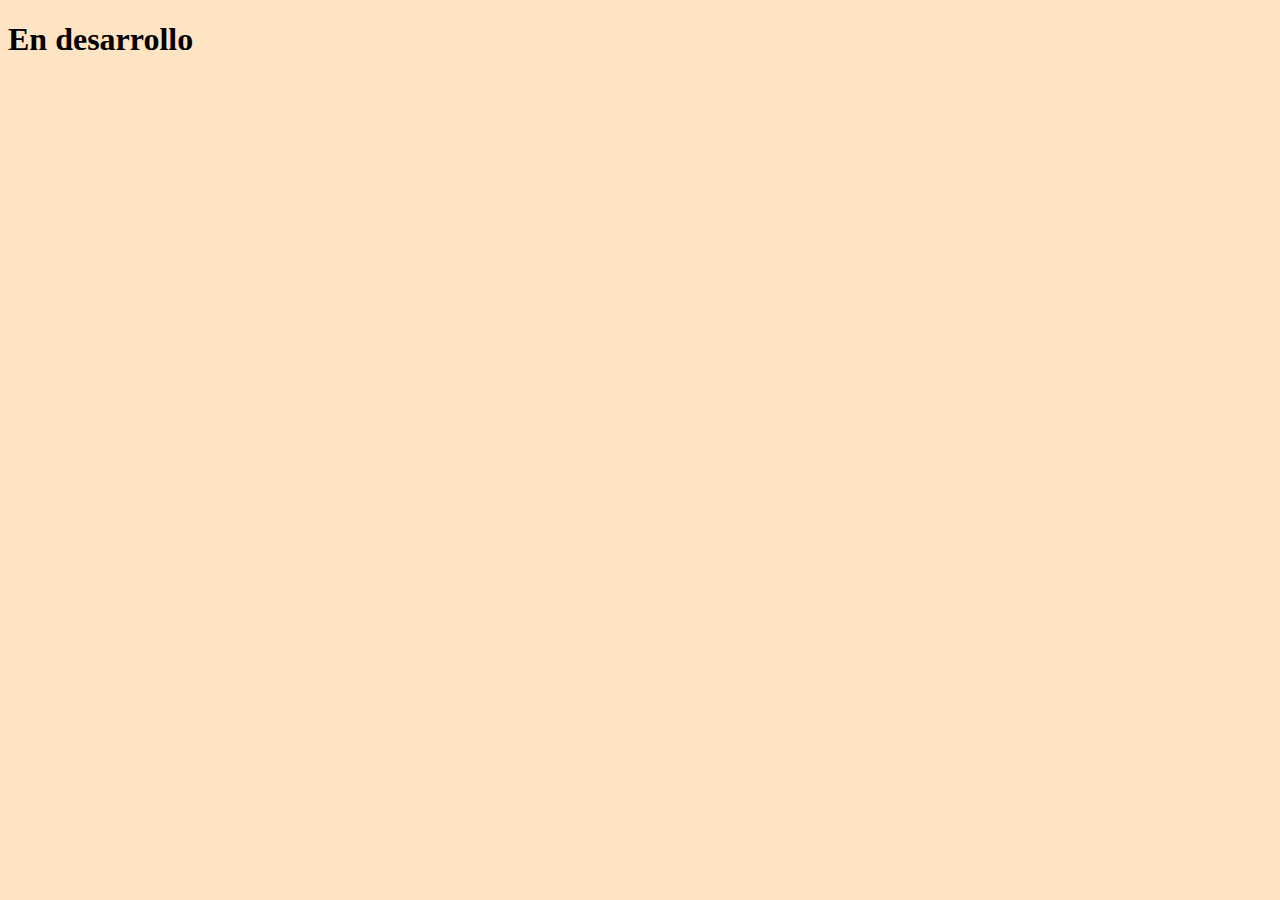
==== gatos.html @ 4cc363f6 "Actualización de estilos y se agrega página gatos y perros" ====
<!DOCTYPE html>
<html lang="en">
<head>
    <meta charset="UTF-8">
    <meta http-equiv="X-UA-Compatible" content="IE=edge">
    <meta name="viewport" content="width=device-width, initial-scale=1.0">
    <title>Document</title>
</head>
<body style="background-color: bisque;">
    <h1>En desarrollo</h1>
</body>
</html>
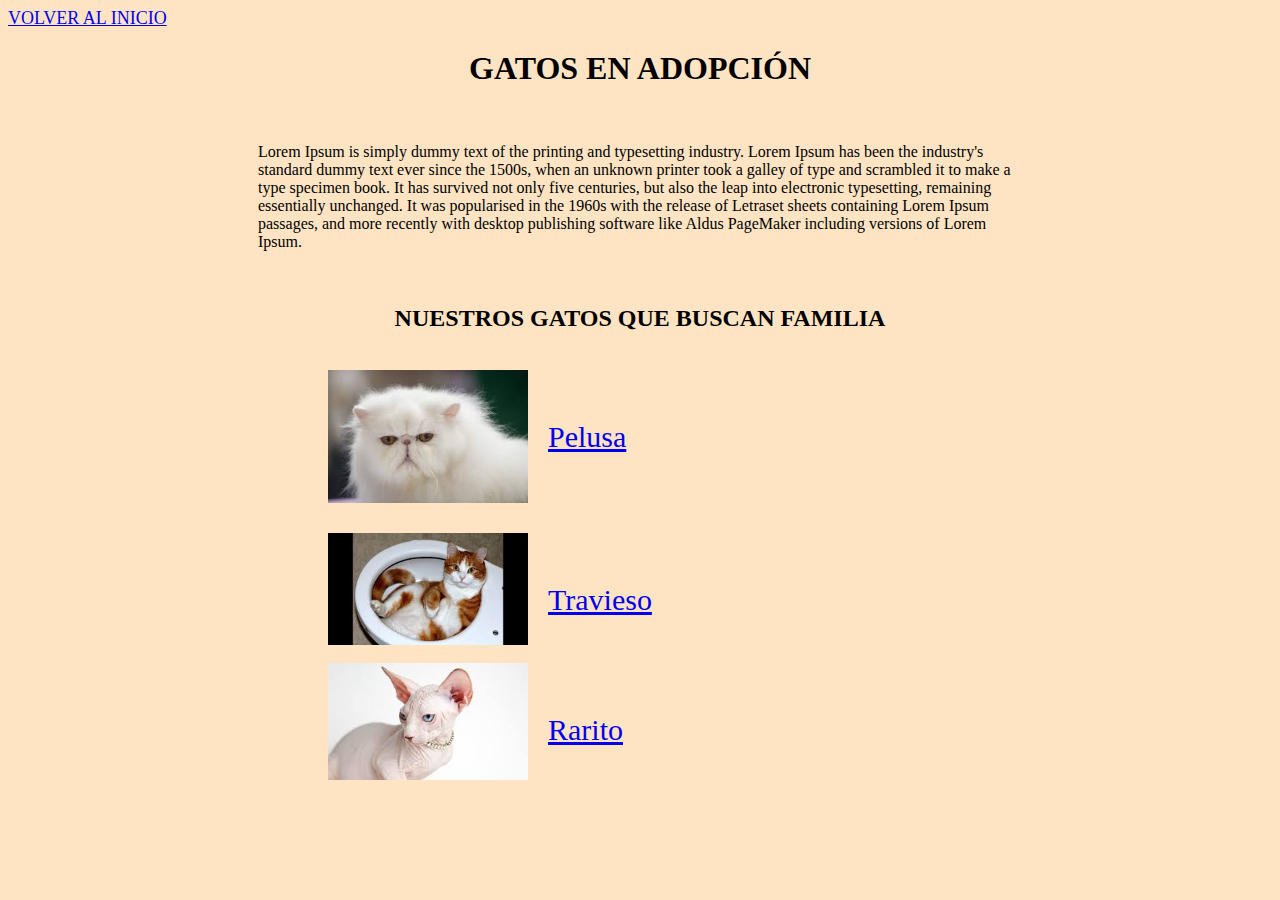
==== commit 94889fbf: "Actualización de páginas gatos y perros" ====
--- a/gatos.html
+++ b/gatos.html
@@ -1,12 +1,64 @@
 <!DOCTYPE html>
 <html lang="en">
+
 <head>
     <meta charset="UTF-8">
     <meta http-equiv="X-UA-Compatible" content="IE=edge">
     <meta name="viewport" content="width=device-width, initial-scale=1.0">
     <title>Document</title>
 </head>
+
 <body style="background-color: bisque;">
-    <h1>En desarrollo</h1>
+    <header>
+        <a href="index.html" style="font-size: large;">VOLVER AL INICIO</a>
+    </header>
+    <h1 style="text-align: center;">GATOS EN ADOPCIÓN</h1>
+    <br>
+
+    <p style="text-align:left; margin-left: 250px; margin-right: 250px;">Lorem Ipsum is simply dummy text of the
+        printing and
+        typesetting industry. Lorem Ipsum has been the industry's
+        standard dummy text ever since the 1500s, when an unknown printer took a galley of type and scrambled it
+        to
+        make
+        a type specimen book. It has survived not only five centuries, but also the leap into electronic
+        typesetting,
+        remaining essentially unchanged. It was popularised in the 1960s with the release of Letraset sheets
+        containing
+        Lorem Ipsum passages, and more recently with desktop publishing software like Aldus PageMaker including
+        versions
+        of Lorem Ipsum.
+    </p>
+
+    <br>
+
+    <h2 style="text-align: center;">NUESTROS GATOS QUE BUSCAN FAMILIA</h2>
+    <br>
+
+    <section style="margin-left: 200px;">
+        <div style="display: flex; margin-block-end: 30px;">
+            <img src="img/pelusa.jpeg" width="200px" style="margin-left: 120px;">
+
+            <a style="font-size:30px;margin-left: 20px; margin-top: 50px;" href="gatos/pelusa.html">Pelusa</a>
+
+        </div>
+
+        <div style="display: flex;">
+            <img src="img/travieso.jpeg" width="200px" style="margin-left: 120px;">
+
+            <a style="font-size:30px;margin-left: 20px; margin-top: 50px;" href="gatos/travieso.html">Travieso</a>
+
+        </div>
+        <br>
+        <div style="display: flex;">
+            <img src="img/raroo.jpeg" width="200px" style="margin-left: 120px;">
+
+            <a style="font-size:30px;margin-left: 20px; margin-top: 50px;" href="gatos/rarito.html">Rarito</a>
+
+        </div>
+    </section>
+
+
 </body>
+
 </html>